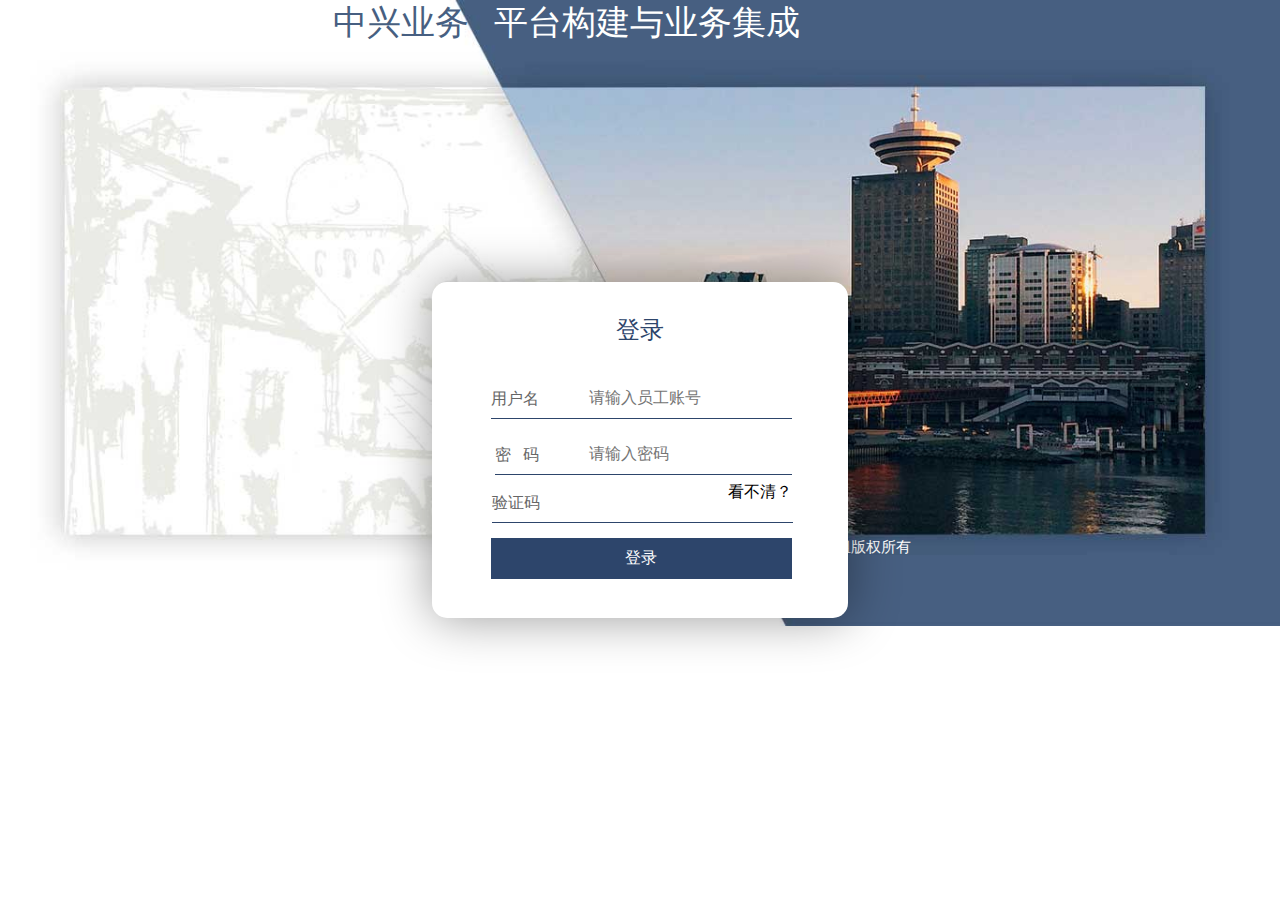
==== html/login.html @ 7e91ae35 "version 1" ====
<!DOCTYPE html>
<html>
	<head>
		<meta charset="utf-8" />
		<title>中兴业务平台构建与业务集成</title>
		<link rel="stylesheet" type="text/css" href="../css/index.css"/>
		<script type="text/javascript" src="../js/jquery-2.1.1.min.js"></script>
		<script type="text/javascript" src="../js/login.js"></script>
	</head>
	<body>
		<span class="header_one">中兴业务</span><span class="header_two">平台构建与业务集成</span>	
		<div class="bg">
			<div class="wel">登录</div>
	        <div class="user">
	       	    <div id="yonghu" style="">用户名</div>
	       	    <input id="user_id" type="text" name="用户"  placeholder="请输入员工账号"/>
	       	    <span id="userid_reg"></span>
	        </div>
	        <div class="password" >
	        	<div id="yonghu" >密&nbsp;&nbsp;&nbsp;码</div>
	       	    <input id="psw" type="password" name="密码" placeholder="请输入密码" />
	       	    <span id="psw_reg"></span>
	        </div>
	        <div class="rem">
	        	<div id="yonghu" >验证码</div>
	       	    <input type="text" id="code" name="验证码"/>
	       	   </br><img id="img" src="http://localhost:8050/USER-SERVICE/userApi/getImage" />
      			 <a href='#' onclick="changeImg()" style="color:white;"><label style="color:black;">看不清？</label></a>
	        </div>
	        <input class="btn" type="button" name="登录" value="登录" onclick="login_ready()" />
		</div>
		<span class="bott_one">@copy/right&nbsp;&nbsp;&nbsp;</span><span class="bott_two">第二小组版权所有</span>	
	</body>
</html>
---- css/index.css ----
*{
    font-family: "微软雅黑";
    font-size: 16px;
    border: 0;
    padding: 0;
    margin: 0;
    color: #666;
    box-sizing:border-box;
    -moz-box-sizing:border-box;
    -webkit-box-sizing:border-box;
}
 html,body{
    width:100%;
}
 body{
    background:url('../img/4.jpg') no-repeat;
    background-size: 100%;
}
img{
	height:15px;
	width:15px;
	margin-left: -80px;
}
.header_one{
	margin-left: 26%;
	font:34px "微软雅黑";
	color:#475F81;
}
.header_two{
	margin-left:2%;
	font:34px "微软雅黑";
	color:#fff;
}
.bott_one{
	position: absolute;
	margin-top:42%;
	margin-left: -12%;
	font:15px "微软雅黑";
	color:#475F81;
}
.bott_two{
	position: absolute;
	margin-top:42%;
	margin-left:-0.7%;
	font:15px "微软雅黑";
	color:#fff;
}
.bg{
	width: 416px;
	height: 336px;
	background: #fff;
	position: relative;
    position:absolute;
    left:0px;
    top:0px;
    right:0px;
    bottom:0px;
    margin:auto;
    z-index: 1;
    box-shadow:0px 0px 50px rgba(0, 0, 0, 0.4);
    border-radius: 15px;
}
.password{
     position: absolute;
     top: 9.5rem;
     right: 3.5rem;
     display: flex;
}
.btn{
     position: absolute;
     top: 16rem;
     right: 3.5rem;
     border: none;
     color: #fff;
     width: 18.825rem;
     text-align: center;
     background-color: #2D456B;
     text-indent: 0rem;
}
.img{
	width: 100%;
	position: absolute;
    left: 0;
    right: 0;
	margin: 0 auto;
    z-index: -1;
}
.wel{
	width: 415px;
	height: 35px;
	color: #2d456b;
    font-size: 1.5rem;
    position: absolute;
    top: 2rem;
    text-align: center;
}
input{
	 border-bottom:0.0625rem solid #2D456B;
     height: 2.5625rem;
     width: 15.8125rem;
     text-indent: 3.125rem;
     outline:none;
}
.user{
	 position: absolute;
     top: 6rem;
     right: 3.5rem;
     display: flex;	
}
.rem{
	 position: absolute;
     top: 12.5rem;
     right: 3.5rem;
     display: flex;	
}
#yonghu{
	border-bottom:1px solid #2D456B;
	height: 41px;
	line-height: 41px;
}
#reb{
	margin-top: -33px;
	margin-left: 20px;
	font-size: 11px;
}


@media (min-width:800px) and (max-width:1200px)

{
   .bg{
        width: 355px;
	    height: 300px;
    }
   .wel{
   	   width: 355px;
   } 
    .user{
    	top: 5rem;
        right: 3.5rem;
    }
    .password{
    	top: 8rem;
        right: 3.5rem;
    }
    input{
    	
        width: 12rem;
    }   
    .rem{
	    top: 11rem;
        right: 14.3rem;
    }
    .fg{
	    top: 11rem;
        right: 3.5rem;
    }
    .btn{
    	top: 14rem;
        width: 15rem;
    }
   
}
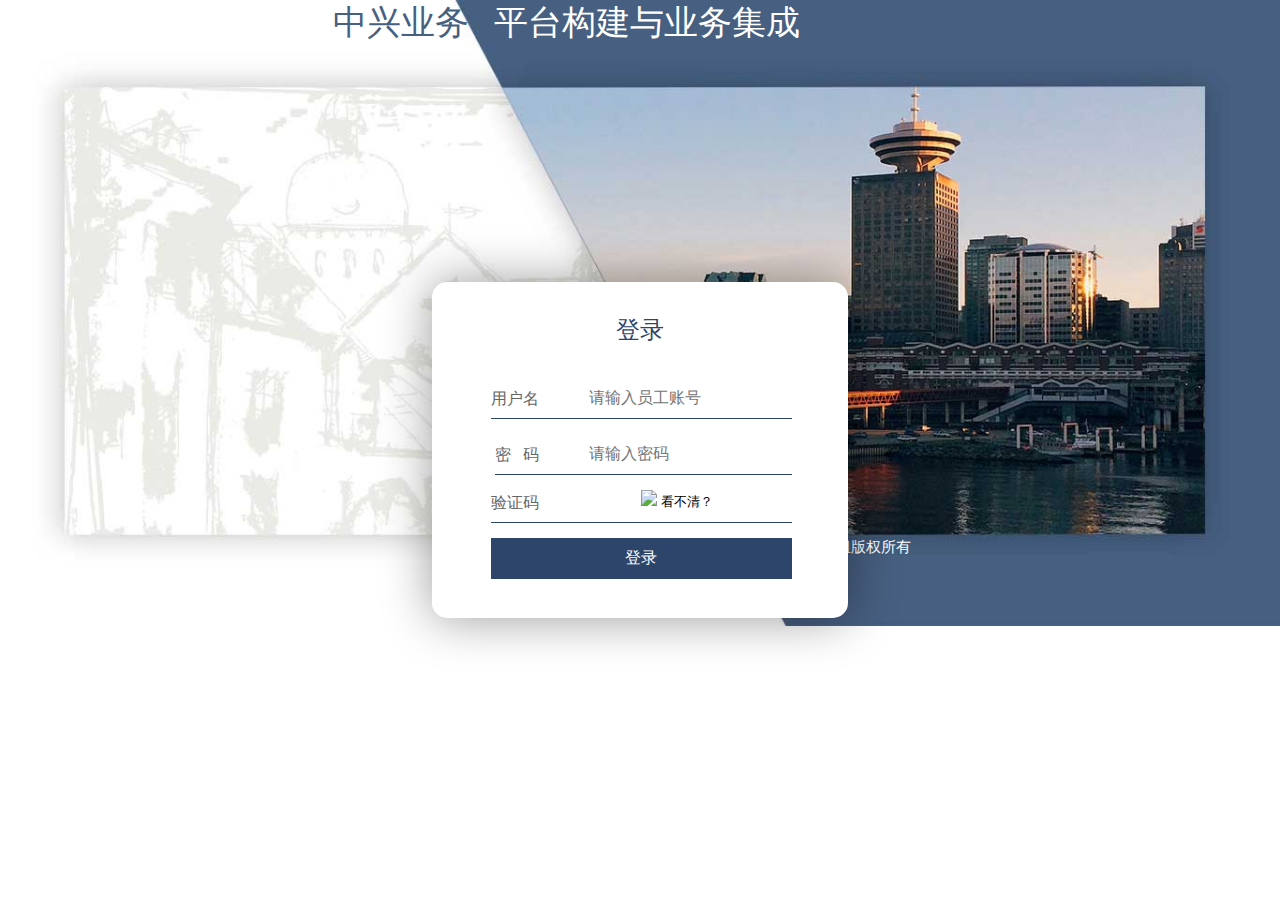
==== commit 1fffaac2: "version 1.2.0" ====
--- a/html/login.html
+++ b/html/login.html
@@ -19,15 +19,16 @@
 	        <div class="password" >
 	        	<div id="yonghu" >密&nbsp;&nbsp;&nbsp;码</div>
 	       	    <input id="psw" type="password" name="密码" placeholder="请输入密码" />
-	       	    <span id="psw_reg"></span>
 	        </div>
 	        <div class="rem">
 	        	<div id="yonghu" >验证码</div>
 	       	    <input type="text" id="code" name="验证码"/>
-	       	   </br><img id="img" src="http://localhost:8050/USER-SERVICE/userApi/getImage" />
-      			 <a href='#' onclick="changeImg()" style="color:white;"><label style="color:black;">看不清？</label></a>
+	       	    <div class="code_img">
+	       	   		<img id="img" src="http://localhost:8050/USER-SERVICE/userApi/getImage"/>
+      			 	<a href='#' onclick="changeImg()" style="color:white;"><label style="color:black;font-size: smaller;">看不清？</label></a>
+      			</div>
 	        </div>
-	        <input class="btn" type="button" name="登录" value="登录" onclick="login_ready()" />
+	        <input class="btn" type="button" name="登录" value="登录" onclick="code_ready()" />
 		</div>
 		<span class="bott_one">@copy/right&nbsp;&nbsp;&nbsp;</span><span class="bott_two">第二小组版权所有</span>	
 	</body>
--- a/css/index.css
+++ b/css/index.css
@@ -16,7 +16,17 @@
     background:url('../img/4.jpg') no-repeat;
     background-size: 100%;
 }
-img{
+.code_img{
+	position: absolute;
+	height:30px;
+	width:160px;
+	margin-left:150px;
+	margin-top: 8px;
+}
+/*#img{
+	
+}*/
+.icon{
 	height:15px;
 	width:15px;
 	margin-left: -80px;
@@ -149,7 +159,7 @@
     }   
     .rem{
 	    top: 11rem;
-        right: 14.3rem;
+        right: 3.5rem;
     }
     .fg{
 	    top: 11rem;
@@ -159,5 +169,8 @@
     	top: 14rem;
         width: 15rem;
     }
+    .code_img{
+    	right:-3.7rem;
+    }
    
 }
